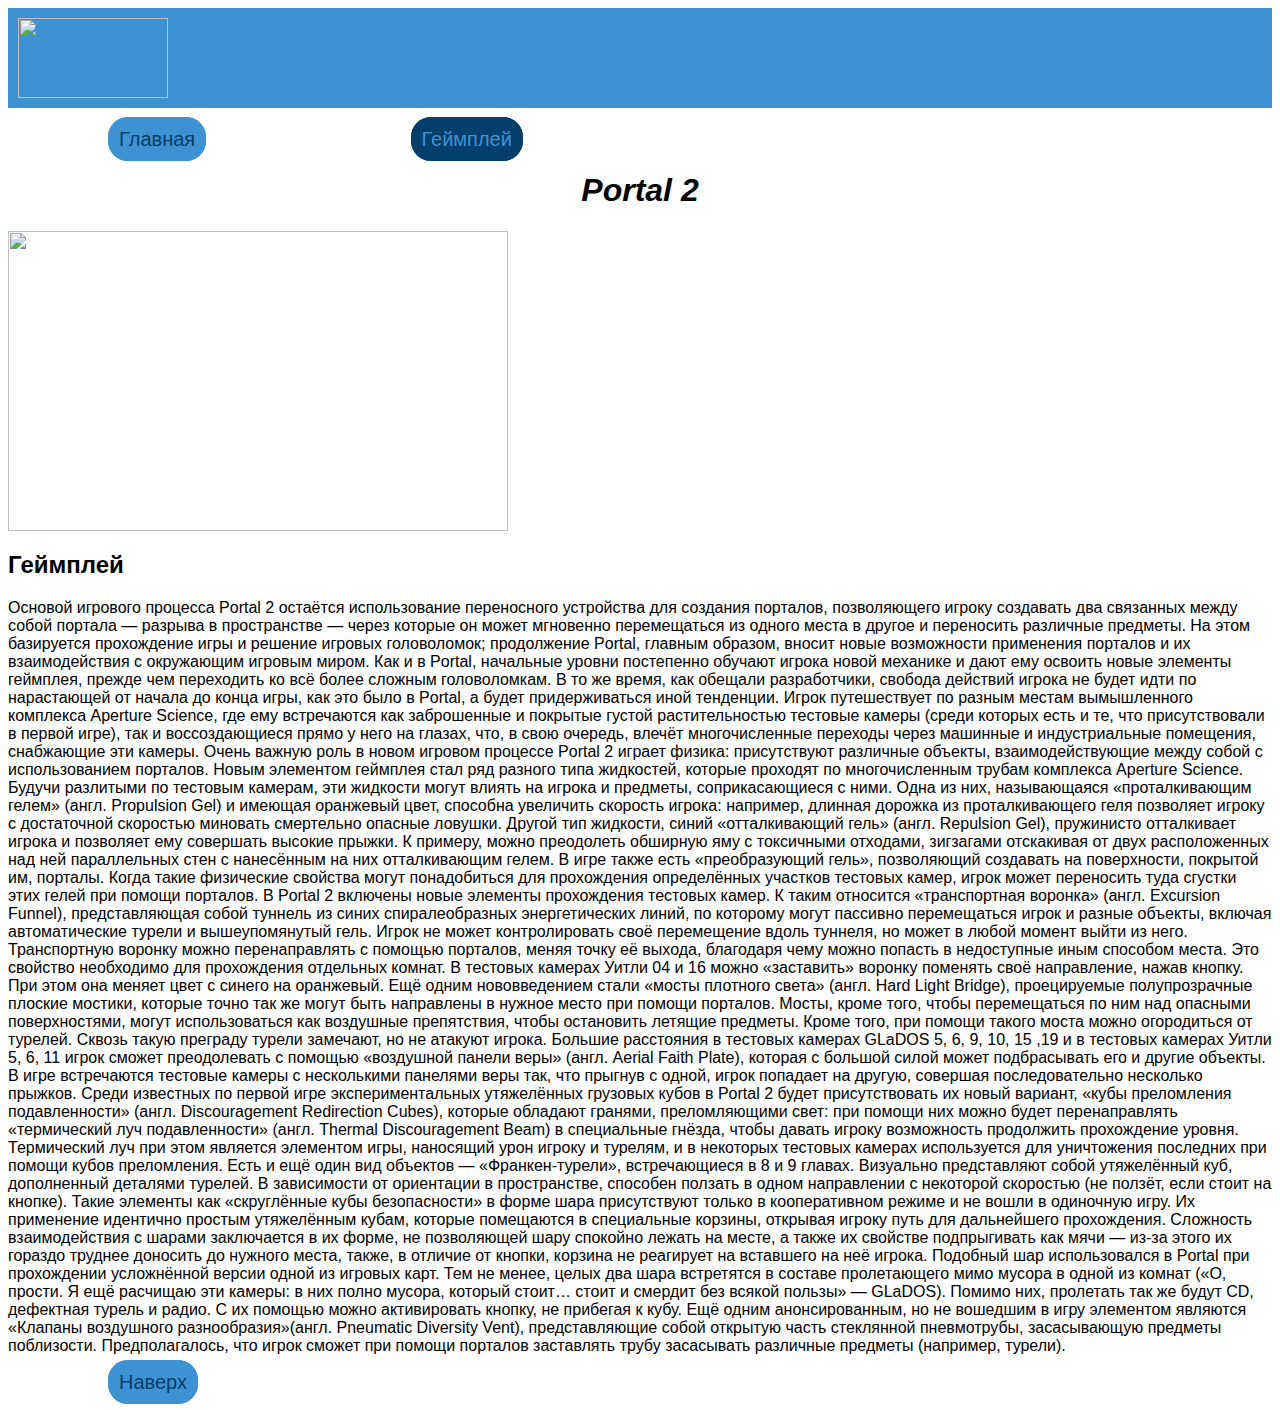
==== page2.html @ 744c7c37 "Create page2.html" ====
<html>
    <head>
        <title>Portal 2</title>
        <link rel="stylesheet" href="style.css"/>
    </head>
    <body>
        <header>
            <img class="first" src="https://i.pinimg.com/originals/a9/16/79/a91679ac72d652fcb0b2514594869e93.jpg"/>
            <b></b>
        </header>
        <main>
            <nav> 
                <a href="index.tml">Главная</a>
                <a class="game" href="page2.html">Геймплей</a>
            </nav>

            <h1 id="logo"><i>Portal 2</i></h1>
            <img src="https://pushinka.top/uploads/posts/2023-04/1680562693_pushinka-top-p-portal-av-krasivo-3.png" /> 
            <h2>Геймплей</h2>
            <p>Основой игрового процесса Portal 2 остаётся использование переносного устройства для создания порталов, позволяющего игроку создавать два связанных между собой портала — разрыва в пространстве — через которые он может мгновенно перемещаться из одного места в другое и переносить различные предметы. На этом базируется прохождение игры и решение игровых головоломок; продолжение Portal, главным образом, вносит новые возможности применения порталов и их взаимодействия с окружающим игровым миром. Как и в Portal, начальные уровни постепенно обучают игрока новой механике и дают ему освоить новые элементы геймплея, прежде чем переходить ко всё более сложным головоломкам. В то же время, как обещали разработчики, свобода действий игрока не будет идти по нарастающей от начала до конца игры, как это было в Portal, а будет придерживаться иной тенденции. Игрок путешествует по разным местам вымышленного комплекса Aperture Science, где ему встречаются как заброшенные и покрытые густой растительностью тестовые камеры (среди которых есть и те, что присутствовали в первой игре), так и воссоздающиеся прямо у него на глазах, что, в свою очередь, влечёт многочисленные переходы через машинные и индустриальные помещения, снабжающие эти камеры.
Очень важную роль в новом игровом процессе Portal 2 играет физика: присутствуют различные объекты, взаимодействующие между собой с использованием порталов. Новым элементом геймплея стал ряд разного типа жидкостей, которые проходят по многочисленным трубам комплекса Aperture Science. Будучи разлитыми по тестовым камерам, эти жидкости могут влиять на игрока и предметы, соприкасающиеся с ними. Одна из них, называющаяся «проталкивающим гелем» (англ. Propulsion Gel) и имеющая оранжевый цвет, способна увеличить скорость игрока: например, длинная дорожка из проталкивающего геля позволяет игроку с достаточной скоростью миновать смертельно опасные ловушки. Другой тип жидкости, синий «отталкивающий гель» (англ. Repulsion Gel), пружинисто отталкивает игрока и позволяет ему совершать высокие прыжки. К примеру, можно преодолеть обширную яму с токсичными отходами, зигзагами отскакивая от двух расположенных над ней параллельных стен с нанесённым на них отталкивающим гелем. В игре также есть «преобразующий гель», позволяющий создавать на поверхности, покрытой им, порталы. Когда такие физические свойства могут понадобиться для прохождения определённых участков тестовых камер, игрок может переносить туда сгустки этих гелей при помощи порталов.
В Portal 2 включены новые элементы прохождения тестовых камер. К таким относится «транспортная воронка» (англ. Excursion Funnel), представляющая собой туннель из синих спиралеобразных энергетических линий, по которому могут пассивно перемещаться игрок и разные объекты, включая автоматические турели и вышеупомянутый гель. Игрок не может контролировать своё перемещение вдоль туннеля, но может в любой момент выйти из него. Транспортную воронку можно перенаправлять с помощью порталов, меняя точку её выхода, благодаря чему можно попасть в недоступные иным способом места. Это свойство необходимо для прохождения отдельных комнат. В тестовых камерах Уитли 04 и 16 можно «заставить» воронку поменять своё направление, нажав кнопку. При этом она меняет цвет с синего на оранжевый.
Ещё одним нововведением стали «мосты плотного света» (англ. Hard Light Bridge), проецируемые полупрозрачные плоские мостики, которые точно так же могут быть направлены в нужное место при помощи порталов. Мосты, кроме того, чтобы перемещаться по ним над опасными поверхностями, могут использоваться как воздушные препятствия, чтобы остановить летящие предметы. Кроме того, при помощи такого моста можно огородиться от турелей. Сквозь такую преграду турели замечают, но не атакуют игрока.
Большие расстояния в тестовых камерах GLaDOS 5, 6, 9, 10, 15 ,19 и в тестовых камерах Уитли 5, 6, 11 игрок сможет преодолевать с помощью «воздушной панели веры» (англ. Aerial Faith Plate), которая с большой силой может подбрасывать его и другие объекты. В игре встречаются тестовые камеры с несколькими панелями веры так, что прыгнув с одной, игрок попадает на другую, совершая последовательно несколько прыжков.
Среди известных по первой игре экспериментальных утяжелённых грузовых кубов в Portal 2 будет присутствовать их новый вариант, «кубы преломления подавленности» (англ. Discouragement Redirection Cubes), которые обладают гранями, преломляющими свет: при помощи них можно будет перенаправлять «термический луч подавленности» (англ. Thermal Discouragement Beam) в специальные гнёзда, чтобы давать игроку возможность продолжить прохождение уровня. Термический луч при этом является элементом игры, наносящий урон игроку и турелям, и в некоторых тестовых камерах используется для уничтожения последних при помощи кубов преломления.
Есть и ещё один вид объектов — «Франкен-турели», встречающиеся в 8 и 9 главах. Визуально представляют собой утяжелённый куб, дополненный деталями турелей. В зависимости от ориентации в пространстве, способен ползать в одном направлении с некоторой скоростью (не ползёт, если стоит на кнопке).
Такие элементы как «скруглённые кубы безопасности» в форме шара присутствуют только в кооперативном режиме и не вошли в одиночную игру. Их применение идентично простым утяжелённым кубам, которые помещаются в специальные корзины, открывая игроку путь для дальнейшего прохождения. Сложность взаимодействия с шарами заключается в их форме, не позволяющей шару спокойно лежать на месте, а также их свойстве подпрыгивать как мячи — из-за этого их гораздо труднее доносить до нужного места, также, в отличие от кнопки, корзина не реагирует на вставшего на неё игрока. Подобный шар использовался в Portal при прохождении усложнённой версии одной из игровых карт. Тем не менее, целых два шара встретятся в составе пролетающего мимо мусора в одной из комнат («О, прости. Я ещё расчищаю эти камеры: в них полно мусора, который стоит… стоит и смердит без всякой пользы» — GLaDOS). Помимо них, пролетать так же будут СD, дефектная турель и радио. С их помощью можно активировать кнопку, не прибегая к кубу.
Ещё одним анонсированным, но не вошедшим в игру элементом являются «Клапаны воздушного разнообразия»(англ. Pneumatic Diversity Vent), представляющие собой открытую часть стеклянной пневмотрубы, засасывающую предметы поблизости. Предполагалось, что игрок сможет при помощи порталов заставлять трубу засасывать различные предметы (например, турели).</p>
            <p><a href="#logo">Наверх</a></p>
        </main>
    </body>
</html>
---- style.css ----
body {
    font-family: sans-serif;
}
img {
    height: 300px;
    width: 500px;
}
.first {
    height:80px;
    width: 150px;
}
h1 {
    text-align: center;
}
header {
    background-color: #3F92D2;
    padding: 10px;
    margin: 0px 0px 20px 0px;
}
a {
    border: 1px solid #3F92D2;
    text-decoration: none;
    background-color: #3F92D2;
    margin: 100px;
    border-radius: 20px;
    padding: 10px;
    color: #043E6B;
    font-size: 20px;
}
.game {
    color:#3F92D2;
    background-color: #043E6B;
    border: 1px solid #043E6B;
}
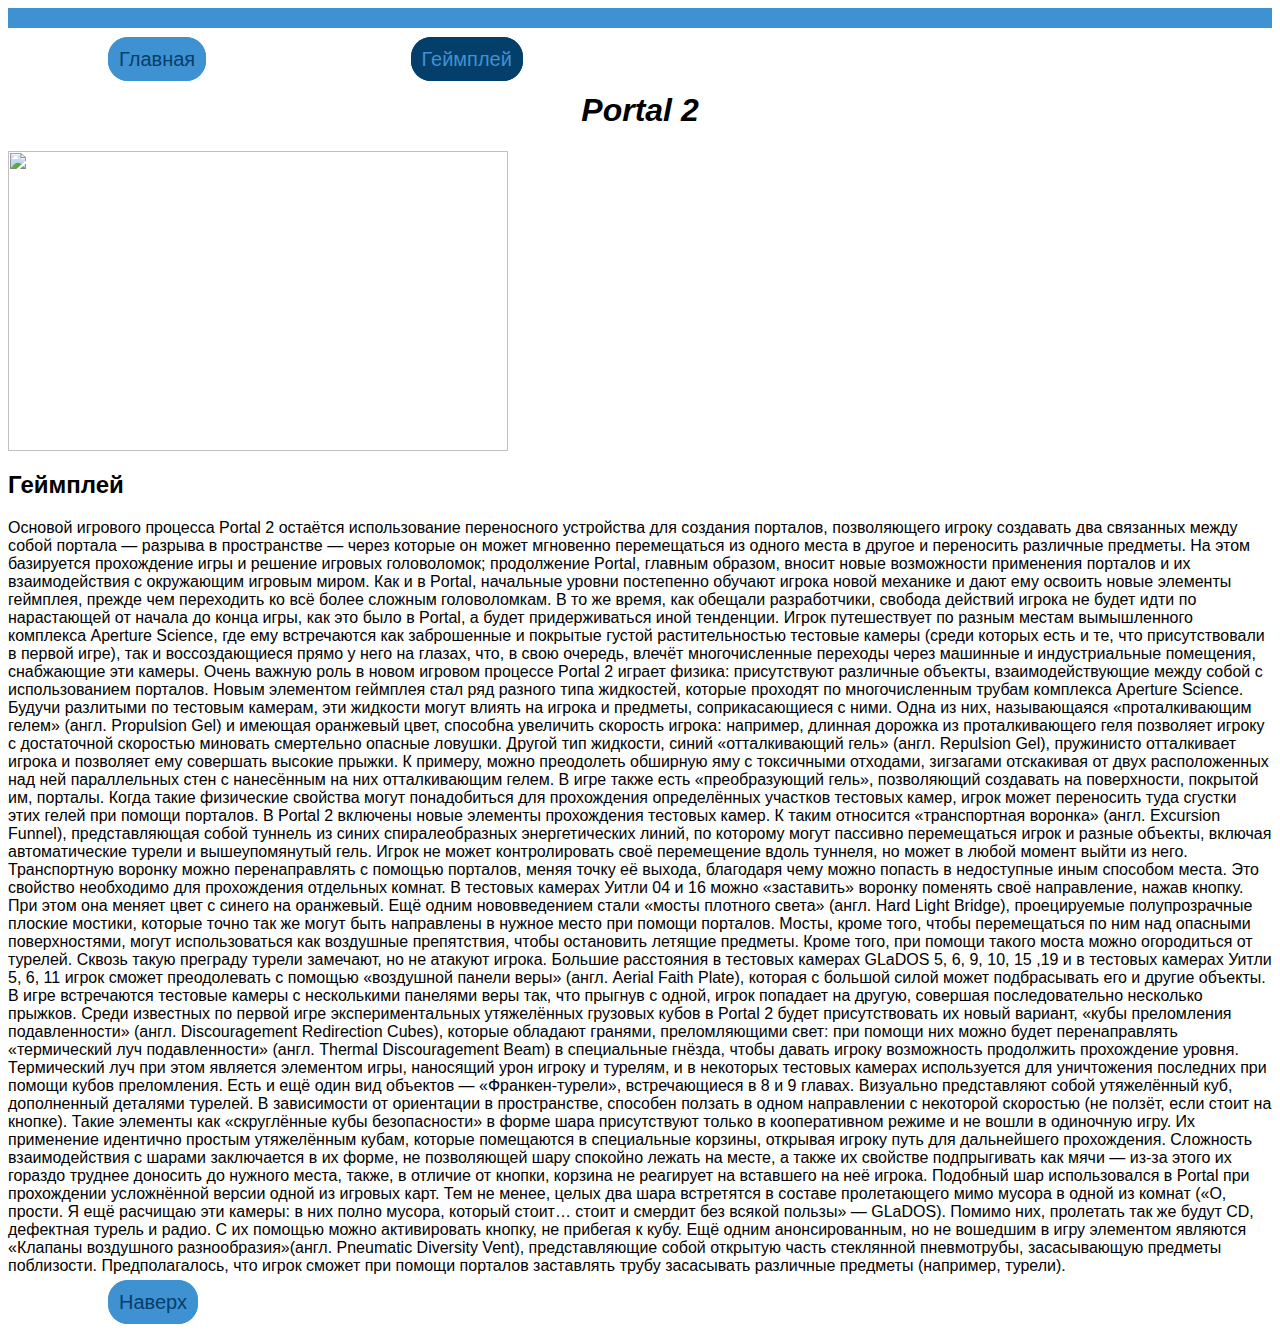
==== commit af2ee8d9: "Update page2.html" ====
--- a/page2.html
+++ b/page2.html
@@ -5,12 +5,11 @@
     </head>
     <body>
         <header>
-            <img class="first" src="https://i.pinimg.com/originals/a9/16/79/a91679ac72d652fcb0b2514594869e93.jpg"/>
             <b></b>
         </header>
         <main>
             <nav> 
-                <a href="index.tml">Главная</a>
+                <a href="index.html">Главная</a>
                 <a class="game" href="page2.html">Геймплей</a>
             </nav>
 
